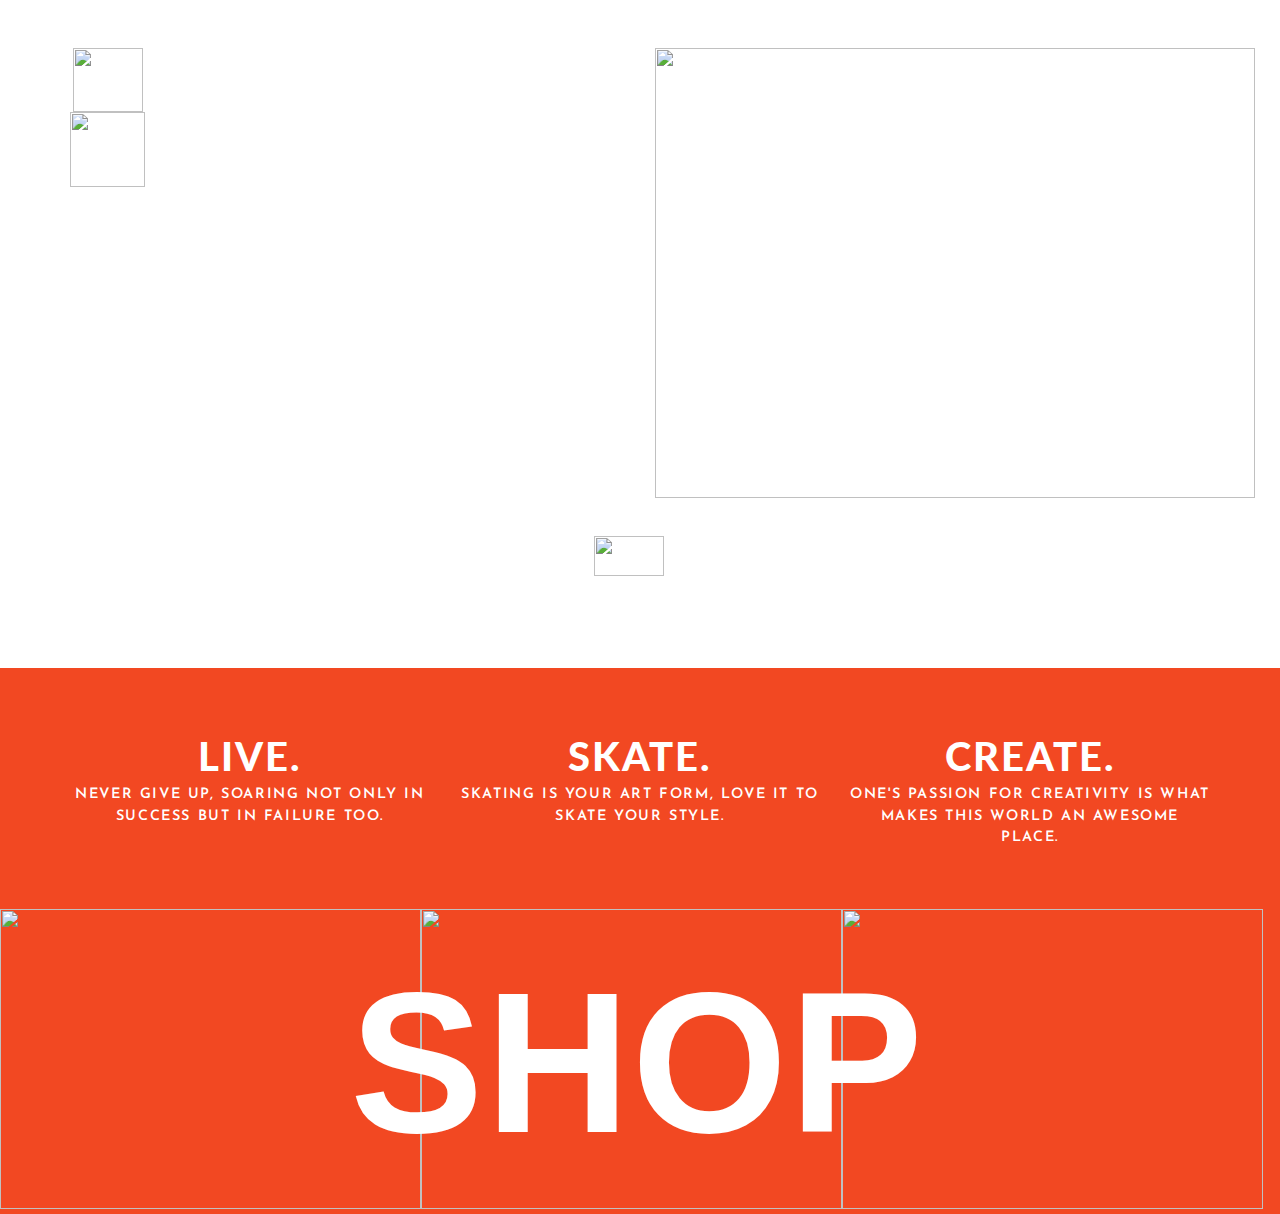
==== index.html @ 29b3d871 "Add layout, content and images" ====
<!DOCTYPE html>
<html>
  <head>
    <title>Beach Bum Skateboards</title>
    <link rel="stylesheet" href="https://maxcdn.bootstrapcdn.com/bootstrap/3.3.7/css/bootstrap.min.css" integrity="sha384-BVYiiSIFeK1dGmJRAkycuHAHRg32OmUcww7on3RYdg4Va+PmSTsz/K68vbdEjh4u" crossorigin="anonymous">
    <link rel="stylesheet" href="https://maxcdn.bootstrapcdn.com/bootstrap/3.3.7/css/bootstrap-theme.min.css" integrity="sha384-rHyoN1iRsVXV4nD0JutlnGaslCJuC7uwjduW9SVrLvRYooPp2bWYgmgJQIXwl/Sp" crossorigin="anonymous">
    <link href="https://fonts.googleapis.com/css?family=Josefin+Sans|Lato" rel="stylesheet">
    <link href="css/main.css" rel="stylesheet" />

    <meta charset="UTF-8">
    <meta name="Custom designs skateboard shop by Beach Bum" content="Skateboard Shop">
    <meta name="author" content="Bryan Aellen, Jonathan Aellen">
  </head>
  <body>

<!-- Section 1: Jumbotron -->
    <div class="jumbotron">
      <div class="container">
        <div class="row">
          <div class="col-md-1">
            <a href="https://www.youtube.com/user/DubDancin" target='_blank'><img class="youtube" src="https://i.imgsafe.org/6c10fb236a.png" height="64" width="70"></a>
            <a href="https://www.instagram.com/dub_dancin/" target='_blank'><img class="instagram" src="https://i.imgsafe.org/6c2d2868c4.png" height="75" width="75"></a>
          </div>
          <div class="col-md-4 col-md-offset-5">
            <img src="https://i.imgsafe.org/66a5943e86.png" height="450" width="600">
          </div>
        </div>

        <img class="arrow" src="https://i.imgsafe.org/6cca47bb64.png" height="40" width="70">

      </div>
    </div>

<!-- Section 2: Content-->
    <div class="supporting">
      <div class="container">
        <div class="row">
          <div class="col-md-4">
            <h2>Live.</h2>
            <p>Never give up, soaring not only in success but in failure too.</p>
          </div>

          <div class="col-md-4">
            <h2>Skate.</h2>
            <p>Skating is your art form, love it to skate your style.</p>
          </div>

          <div class="col-md-4">
            <h2>Create.</h2>
            <p>One's passion for creativity is what makes this world an awesome place.</p>
          </div>

         <div class="clearfix"></div>
       </div>
     </div>
   </div>

<!--Section 3: Images-->
    <div class="featuring">
      <div class="container">
          <img src="https://i.imgsafe.org/6f0b661c2c.jpg" width="421" height="300">
          <img src="https://i.imgsafe.org/6f0b350b13.jpg" width="421" height="300">
          <img src="https://i.imgsafe.org/6f0b10005d.jpg" width="421" height="300">
      </div>
        <h1>Shop</h1>
    </div>

    <!-- SHOP TABLE STARTS HERE

    <table width="1000" border="0" cellspacing="0" cellpadding="0" align="center" class="table">
      <tr>
        <td align="left" style="padding-bottom:8px;"><BP:ShopLogo></td>
      </tr>
      <tr>
        <td class="shopTitle"><BP:ShopTitle></td>
      </tr>
      <tr>
        <td><img src="/images/spacer.gif" width="1" height="8"></td>
      </tr>
      <tr>
        <td><table width="100%" border="0" cellspacing="0" cellpadding="0" class="text1">
            <tr>
              <td width="120" class="sideBar" valign="top"><BP:ShopPages>
                <br>
                <table width="100%" border="0" cellspacing="0" cellpadding="0" class="text1">
                  <tr>
                    <td align="center"><BP:RandomProduct></td>
                  </tr>
                </table></td>
              <td width="8">&nbsp;</td>
              <td class="mainContentArea" valign="top"><BP:MainContent></td>
            </tr>
          </table></td>
      </tr>
      <tr>
        <td><img src="/images/spacer.gif" width="1" height="8"></td>
      </tr>
      <tr>
        <td class="bottomBar" align="center"><BP:Copyright></td>
      </tr>
    </table>

   -->

    <!-- Scripts -->
    <script src="js/main.js"></script>
  </body>
</html>
---- css/main.css ----
html, body {
  margin: 0;
  padding: 0;
}

h1, h2, a {
  font-family: "Lato", sans-serif;
  font-size: 40px;
  font-style: normal;
  font-weight: 900;
  letter-spacing: 2px;
  line-height: 36px;
  text-transform: uppercase;
}

p {
  font-family: "Josefin Sans", sans-serif;
  font-size: 14.4px;
  font-style: normal;
  font-weight: 600;
  letter-spacing: 1.6px;
  line-height: 21.6px;
  text-transform: uppercase;
}

/* Jumbotron */
.jumbotron {
  margin-bottom: 0;
  height: 668px;
  background: url("https://i.imgsafe.org/66b48d8f8a.jpeg") no-repeat center center;
  background-size: cover;
}

.jumbotron .youtube {
  margin-left: 3px;
}

.jumbotron .arrow {
  display: inline-block;
  position: relative;
  left: 46%;
  margin-top: 38px;
}

/* Supporting */
.supporting {
  background-color: #f24822;
  color: #fff;
}

.supporting .col-md-4{
  margin: 50px 0 50px 0;
  text-align: center;
}

/* Featuring */
.featuring {
  background-color: #f24822;
}

.featuring .container {
  display: inline-flex;
  margin: 0;
  padding: 0;
  width: 1263px;
  background-color: #f24822;
}

h1 {
  font-family: "Arial", sans-serif;
  color: #fff;
  font-size: 200px;
  font-weight: 600;
  float: none;
  position: absolute;
  left: 350px;
  top: 1025px;
}

/* Table */

.table {
  border: 1px solid black;
}

/* Footer */
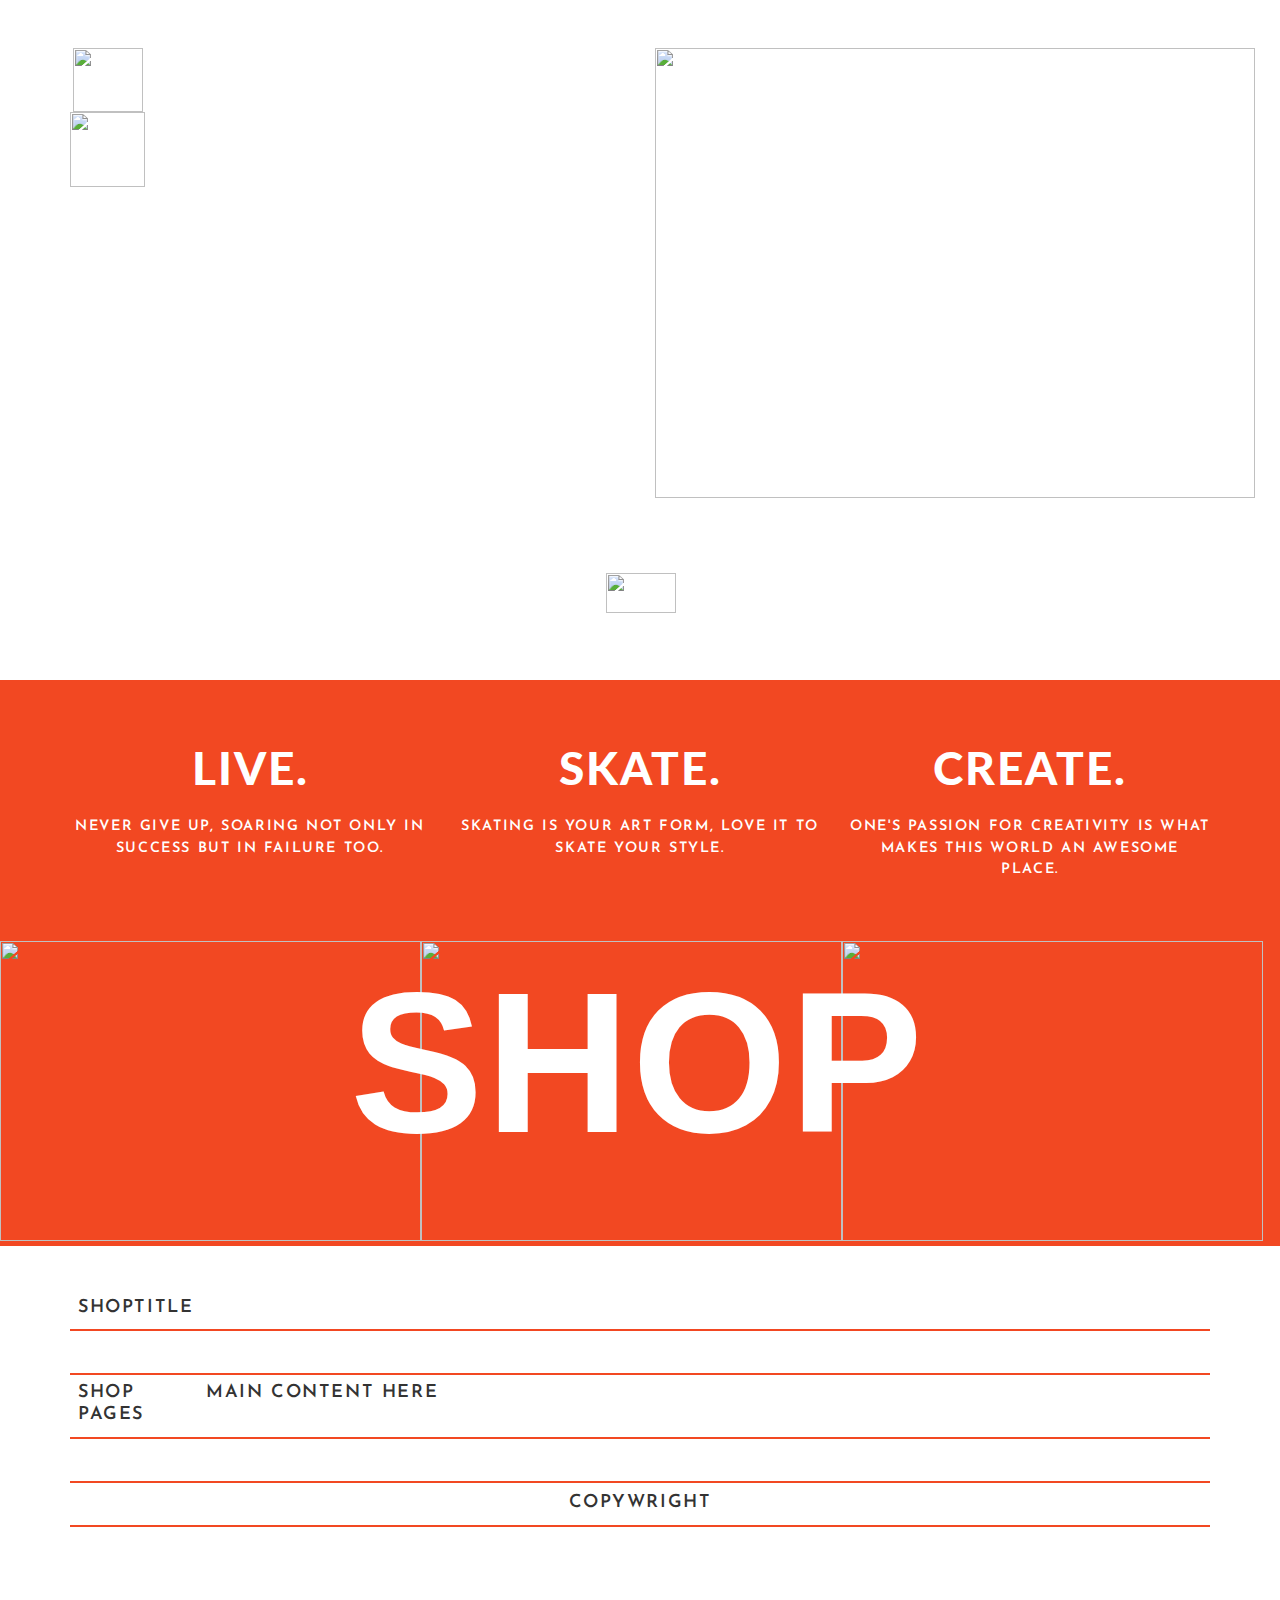
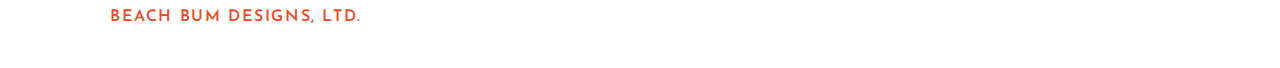
==== commit 3b13926a: "Add customized table, footer, and styling" ====
--- a/index.html
+++ b/index.html
@@ -6,6 +6,7 @@
     <link rel="stylesheet" href="https://maxcdn.bootstrapcdn.com/bootstrap/3.3.7/css/bootstrap-theme.min.css" integrity="sha384-rHyoN1iRsVXV4nD0JutlnGaslCJuC7uwjduW9SVrLvRYooPp2bWYgmgJQIXwl/Sp" crossorigin="anonymous">
     <link href="https://fonts.googleapis.com/css?family=Josefin+Sans|Lato" rel="stylesheet">
     <link href="css/main.css" rel="stylesheet" />
+    <link rel="stylesheet" media="(min-width: 1px)" href="css/queries.css" />
 
     <meta charset="UTF-8">
     <meta name="Custom designs skateboard shop by Beach Bum" content="Skateboard Shop">
@@ -26,7 +27,7 @@
           </div>
         </div>
 
-        <img class="arrow" src="https://i.imgsafe.org/6cca47bb64.png" height="40" width="70">
+        <img class="arrow" src="https://i.imgsafe.org/78ae15a681.png" height="40" width="70">
 
       </div>
     </div>
@@ -36,17 +37,17 @@
       <div class="container">
         <div class="row">
           <div class="col-md-4">
-            <h2>Live.</h2>
+            <h2>Live.</h2><br>
             <p>Never give up, soaring not only in success but in failure too.</p>
           </div>
 
           <div class="col-md-4">
-            <h2>Skate.</h2>
+            <h2>Skate.</h2><br>
             <p>Skating is your art form, love it to skate your style.</p>
           </div>
 
           <div class="col-md-4">
-            <h2>Create.</h2>
+            <h2>Create.</h2><br>
             <p>One's passion for creativity is what makes this world an awesome place.</p>
           </div>
 
@@ -55,7 +56,7 @@
      </div>
    </div>
 
-<!--Section 3: Images-->
+<!--Section 3: SHOP-->
     <div class="featuring">
       <div class="container">
           <img src="https://i.imgsafe.org/6f0b661c2c.jpg" width="421" height="300">
@@ -63,44 +64,68 @@
           <img src="https://i.imgsafe.org/6f0b10005d.jpg" width="421" height="300">
       </div>
         <h1>Shop</h1>
+    </div><br><br>
+
+<!-- Section 4: Table-->
+    <div class="container">
+
+      <table width="1000" cellspacing="0" cellpadding="0" align="center" class="table">
+
+          <tr id="row-1-1">
+            <td class="shopTitle"><BP:ShopTitle>ShopTitle</td>
+          </tr>
+
+          <tr>
+            <td><img src="/images/spacer.gif" width="1" height="8"></td>
+          </tr>
+
+          <tr>
+            <td>
+
+              <table width="100%" cellspacing="0" cellpadding="0" class="text1">
+                <tr id="row-3-1">
+
+                  <td width="120" class="sideBar" valign="top">
+                      Shop Pages<BP:ShopPages><br>
+
+                  <!-- <table width="100%" cellspacing="0" cellpadding="0" class="text1">
+
+                        Random Product
+                          <tr>
+                              <td align="center"><BP:RandomProduct></td>
+                          </tr>
+
+                      </table> -->
+                  </td>
+
+                  <td width="8">&nbsp;</td>
+
+                  <td class="mainContentArea" valign="top">
+                    <BP:MainContent> Main Content Here
+                  </td>
+
+                </tr>
+              </table>
+            </td>
+          </tr>
+
+          <tr>
+            <td><img src="/images/spacer.gif" width="1" height="8"></td>
+          </tr>
+
+          <tr>
+            <td class="bottomBar" align="center"><BP:Copyright> Copywright</td>
+          </tr>
+
+      </table>
+    </div><br><br>
+
+    <!-- Footer -->
+    <div class="footer">
+      <div class="container">
+        <h4> Beach Bum Designs, Ltd. </h4>
+      </div>
     </div>
-
-    <!-- SHOP TABLE STARTS HERE
-
-    <table width="1000" border="0" cellspacing="0" cellpadding="0" align="center" class="table">
-      <tr>
-        <td align="left" style="padding-bottom:8px;"><BP:ShopLogo></td>
-      </tr>
-      <tr>
-        <td class="shopTitle"><BP:ShopTitle></td>
-      </tr>
-      <tr>
-        <td><img src="/images/spacer.gif" width="1" height="8"></td>
-      </tr>
-      <tr>
-        <td><table width="100%" border="0" cellspacing="0" cellpadding="0" class="text1">
-            <tr>
-              <td width="120" class="sideBar" valign="top"><BP:ShopPages>
-                <br>
-                <table width="100%" border="0" cellspacing="0" cellpadding="0" class="text1">
-                  <tr>
-                    <td align="center"><BP:RandomProduct></td>
-                  </tr>
-                </table></td>
-              <td width="8">&nbsp;</td>
-              <td class="mainContentArea" valign="top"><BP:MainContent></td>
-            </tr>
-          </table></td>
-      </tr>
-      <tr>
-        <td><img src="/images/spacer.gif" width="1" height="8"></td>
-      </tr>
-      <tr>
-        <td class="bottomBar" align="center"><BP:Copyright></td>
-      </tr>
-    </table>
-
-   -->
 
     <!-- Scripts -->
     <script src="js/main.js"></script>
--- a/css/main.css
+++ b/css/main.css
@@ -13,7 +13,7 @@
   text-transform: uppercase;
 }
 
-p {
+p, h4, table, tr, td {
   font-family: "Josefin Sans", sans-serif;
   font-size: 14.4px;
   font-style: normal;
@@ -26,7 +26,7 @@
 /* Jumbotron */
 .jumbotron {
   margin-bottom: 0;
-  height: 668px;
+  height: 680px;
   background: url("https://i.imgsafe.org/66b48d8f8a.jpeg") no-repeat center center;
   background-size: cover;
 }
@@ -38,8 +38,8 @@
 .jumbotron .arrow {
   display: inline-block;
   position: relative;
-  left: 46%;
-  margin-top: 38px;
+  left: 47%;
+  margin-top: 75px;
 }
 
 /* Supporting */
@@ -51,6 +51,10 @@
 .supporting .col-md-4{
   margin: 50px 0 50px 0;
   text-align: center;
+}
+
+.supporting h2 {
+  font-size: 46px;
 }
 
 /* Featuring */
@@ -66,7 +70,7 @@
   background-color: #f24822;
 }
 
-h1 {
+.featuring h1 {
   font-family: "Arial", sans-serif;
   color: #fff;
   font-size: 200px;
@@ -79,8 +83,25 @@
 
 /* Table */
 
-.table {
-  border: 1px solid black;
+.container table, .container tr, .container td {
+  border: 0px;
+  border-collapse: collapse;
+  font-size: 18px;
+  border-bottom: 2px solid #f24822;
+}
+
+#row-1-1 {
+  border-top: 2px solid white;
+}
+
+#row-3-1 {
+  border-bottom: 3px solid white;
 }
 
 /* Footer */
+
+.footer h4 {
+  margin: 20px 40px 40px 40px;
+  color: #f24822;
+  font-size: 16px;
+}
--- a/css/queries.css
+++ b/css/queries.css
@@ -0,0 +1,13 @@
+/* Media Queries */
+
+@media (max-width: 1200px) {
+  h1 {
+    display: none;
+  }
+}
+
+@media (max-width: 800px) {
+  .featuring {
+    display: none;
+  }
+}
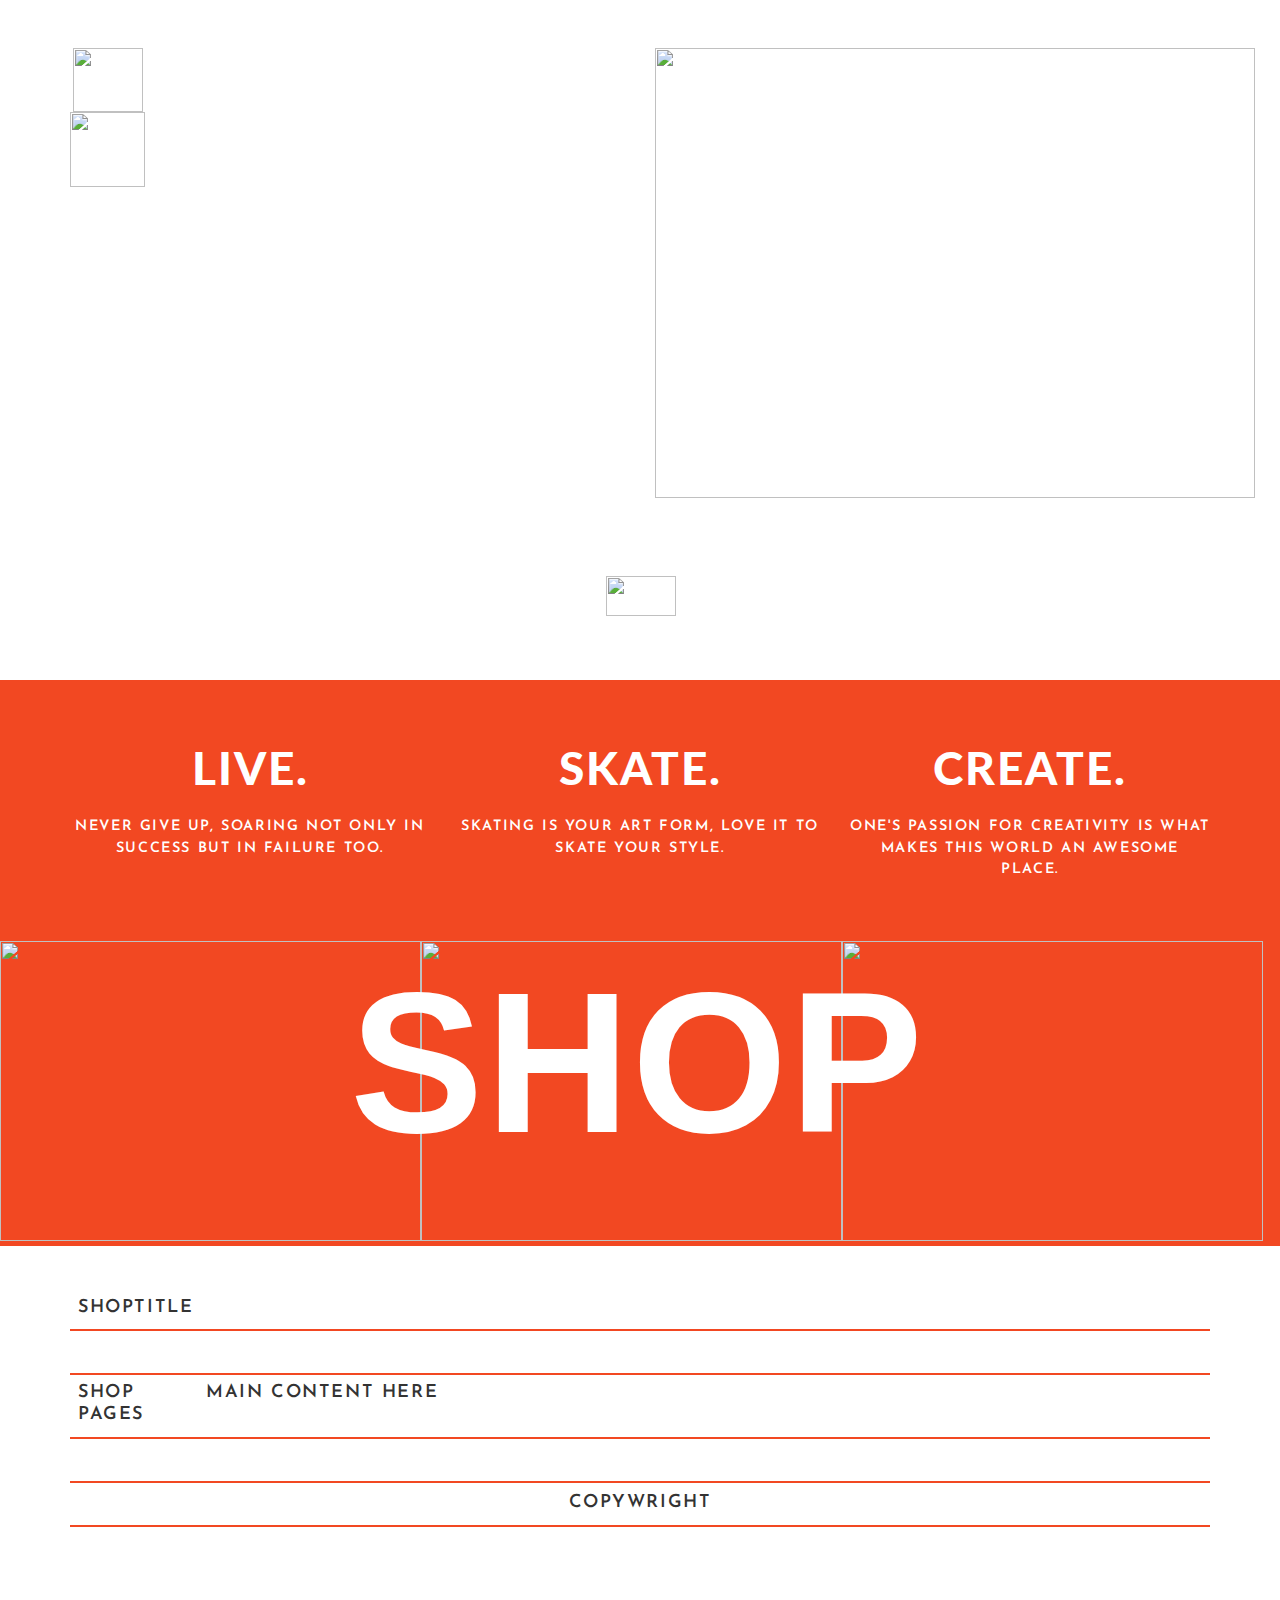
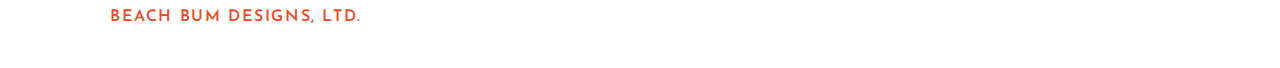
==== commit 1134c741: "Add parallax to main section" ====
--- a/index.html
+++ b/index.html
@@ -15,7 +15,7 @@
   <body>
 
 <!-- Section 1: Jumbotron -->
-    <div class="jumbotron">
+    <div class="jumbotron parallax-window" data-parallax="scroll" data-image-src="https://i.imgsafe.org/66b48d8f8a.jpeg" data-speed="0.7">
       <div class="container">
         <div class="row">
           <div class="col-md-1">
@@ -27,7 +27,9 @@
           </div>
         </div>
 
-        <img class="arrow" src="https://i.imgsafe.org/78ae15a681.png" height="40" width="70">
+        <div class="arrow">
+          <a href="#"><img src="https://i.imgsafe.org/78ae15a681.png" height="40" width="70"></a>
+        </div>
 
       </div>
     </div>
@@ -128,6 +130,9 @@
     </div>
 
     <!-- Scripts -->
+    <script src="https://code.jquery.com/jquery-3.1.0.min.js" integrity="sha256-cCueBR6CsyA4/9szpPfrX3s49M9vUU5BgtiJj06wt/s=" crossorigin="anonymous"></script>
+    <script src="https://ajax.googleapis.com/ajax/libs/jquery/1.11.0/jquery.min.js"></script>
+    <script src="js/parallax.min.js"></script>
     <script src="js/main.js"></script>
   </body>
 </html>
--- a/css/main.css
+++ b/css/main.css
@@ -29,6 +29,10 @@
   height: 680px;
   background: url("https://i.imgsafe.org/66b48d8f8a.jpeg") no-repeat center center;
   background-size: cover;
+}
+
+.parallax-window {
+    background: transparent;
 }
 
 .jumbotron .youtube {
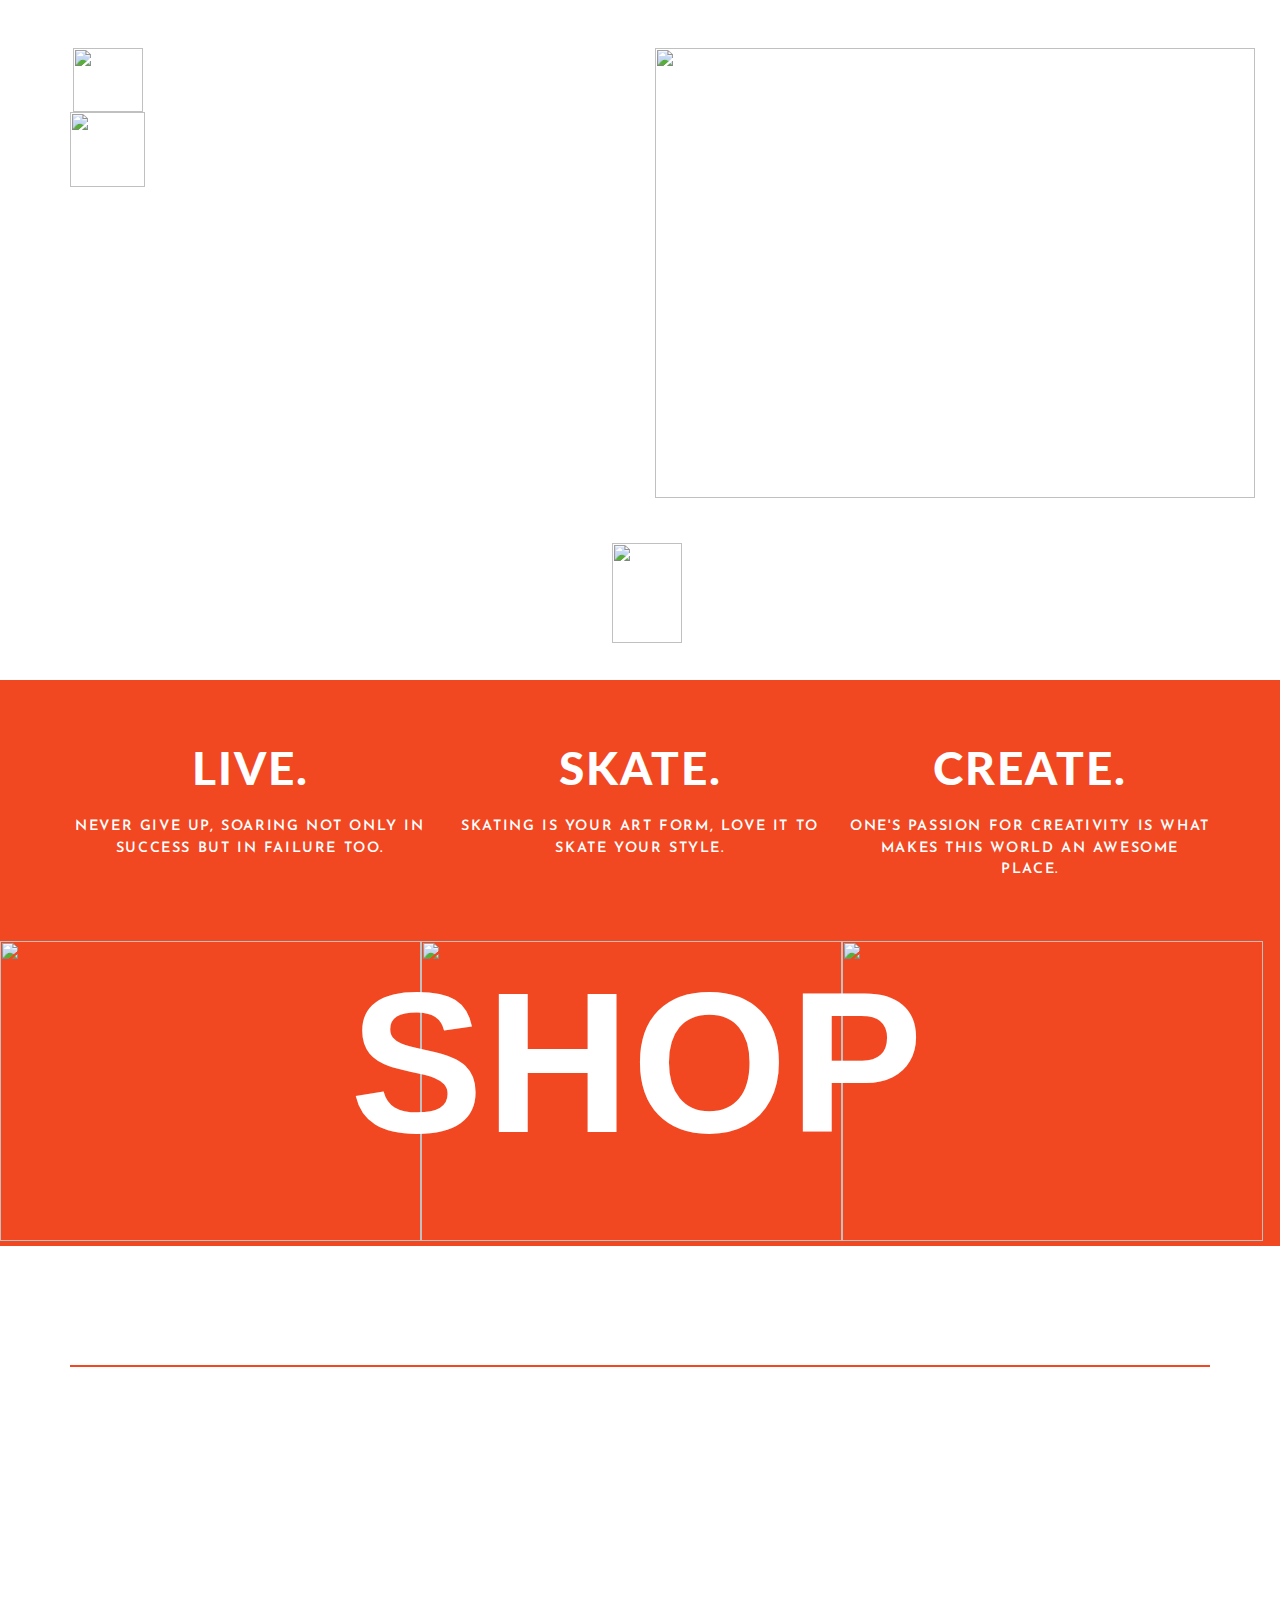
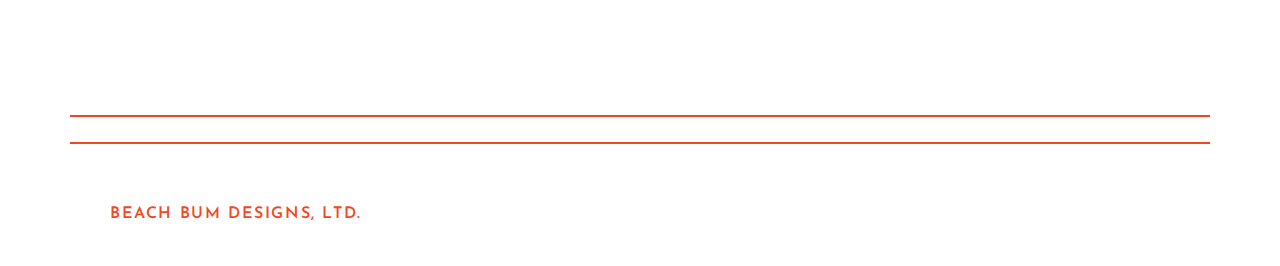
==== commit 143dcc35: "Add css media queries, add styling to shop" ====
--- a/index.html
+++ b/index.html
@@ -5,8 +5,7 @@
     <link rel="stylesheet" href="https://maxcdn.bootstrapcdn.com/bootstrap/3.3.7/css/bootstrap.min.css" integrity="sha384-BVYiiSIFeK1dGmJRAkycuHAHRg32OmUcww7on3RYdg4Va+PmSTsz/K68vbdEjh4u" crossorigin="anonymous">
     <link rel="stylesheet" href="https://maxcdn.bootstrapcdn.com/bootstrap/3.3.7/css/bootstrap-theme.min.css" integrity="sha384-rHyoN1iRsVXV4nD0JutlnGaslCJuC7uwjduW9SVrLvRYooPp2bWYgmgJQIXwl/Sp" crossorigin="anonymous">
     <link href="https://fonts.googleapis.com/css?family=Josefin+Sans|Lato" rel="stylesheet">
-    <link href="css/main.css" rel="stylesheet" />
-    <link rel="stylesheet" media="(min-width: 1px)" href="css/queries.css" />
+    <link href="css/main.css" rel="stylesheet"/>
 
     <meta charset="UTF-8">
     <meta name="Custom designs skateboard shop by Beach Bum" content="Skateboard Shop">
@@ -18,19 +17,20 @@
     <div class="jumbotron parallax-window" data-parallax="scroll" data-image-src="https://i.imgsafe.org/66b48d8f8a.jpeg" data-speed="0.7">
       <div class="container">
         <div class="row">
+
           <div class="col-md-1">
             <a href="https://www.youtube.com/user/DubDancin" target='_blank'><img class="youtube" src="https://i.imgsafe.org/6c10fb236a.png" height="64" width="70"></a>
             <a href="https://www.instagram.com/dub_dancin/" target='_blank'><img class="instagram" src="https://i.imgsafe.org/6c2d2868c4.png" height="75" width="75"></a>
           </div>
+
           <div class="col-md-4 col-md-offset-5">
             <img src="https://i.imgsafe.org/66a5943e86.png" height="450" width="600">
           </div>
         </div>
 
         <div class="arrow">
-          <a href="#"><img src="https://i.imgsafe.org/78ae15a681.png" height="40" width="70"></a>
+          <a href="#"><img src="https://i.imgsafe.org/90156e281e.png" height="100" width="70"></a>
         </div>
-
       </div>
     </div>
 
@@ -70,56 +70,24 @@
 
 <!-- Section 4: Table-->
     <div class="container">
-
-      <table width="1000" cellspacing="0" cellpadding="0" align="center" class="table">
-
-          <tr id="row-1-1">
-            <td class="shopTitle"><BP:ShopTitle>ShopTitle</td>
-          </tr>
-
-          <tr>
-            <td><img src="/images/spacer.gif" width="1" height="8"></td>
-          </tr>
-
-          <tr>
-            <td>
-
-              <table width="100%" cellspacing="0" cellpadding="0" class="text1">
-                <tr id="row-3-1">
-
-                  <td width="120" class="sideBar" valign="top">
-                      Shop Pages<BP:ShopPages><br>
-
-                  <!-- <table width="100%" cellspacing="0" cellpadding="0" class="text1">
-
-                        Random Product
-                          <tr>
-                              <td align="center"><BP:RandomProduct></td>
-                          </tr>
-
-                      </table> -->
-                  </td>
-
-                  <td width="8">&nbsp;</td>
-
-                  <td class="mainContentArea" valign="top">
-                    <BP:MainContent> Main Content Here
-                  </td>
-
-                </tr>
-              </table>
-            </td>
-          </tr>
-
-          <tr>
-            <td><img src="/images/spacer.gif" width="1" height="8"></td>
-          </tr>
-
-          <tr>
-            <td class="bottomBar" align="center"><BP:Copyright> Copywright</td>
-          </tr>
-
-      </table>
+        <table width="100%" height="100%" border="0" cellpadding="0" cellspacing="0" class="text1">
+            <tr>
+              <td class="topSides">&nbsp;</td>
+              <td height="80" colspan="2" class="shopTitle"><BP:ShopTitle></td>
+              <td class="topSides">&nbsp;</td>
+            </tr>
+            <tr>
+              <td class="middleSides">&nbsp;</td>
+              <td height="350" valign="top" class="sideBar"><BP:ShopPages><br><BP:RandomProduct></td>
+              <td valign="top" class="mainContentArea"><BP:MainContent></td>
+              <td class="middleSides">&nbsp;</td>
+            </tr>
+            <tr>
+              <td class="bottomSides">&nbsp;</td>
+              <td colspan="2" class="bottomBar" align="center" valign="top"><BP:Copyright></td>
+              <td class="bottomSides">&nbsp;</td>
+            </tr>
+       </table>
     </div><br><br>
 
     <!-- Footer -->
--- a/css/main.css
+++ b/css/main.css
@@ -1,6 +1,10 @@
 html, body {
   margin: 0;
   padding: 0;
+}
+
+body {
+  background-image: url("https://upload.wikimedia.org/wikipedia/commons/thumb/7/70/Solid_white.svg/1000px-Solid_white.svg.png");
 }
 
 h1, h2, a {
@@ -13,7 +17,7 @@
   text-transform: uppercase;
 }
 
-p, h4, table, tr, td {
+p, h4 {
   font-family: "Josefin Sans", sans-serif;
   font-size: 14.4px;
   font-style: normal;
@@ -42,8 +46,8 @@
 .jumbotron .arrow {
   display: inline-block;
   position: relative;
-  left: 47%;
-  margin-top: 75px;
+  left: 47.5%;
+  margin-top: 45px;
 }
 
 /* Supporting */
@@ -86,7 +90,6 @@
 }
 
 /* Table */
-
 .container table, .container tr, .container td {
   border: 0px;
   border-collapse: collapse;
@@ -103,9 +106,27 @@
 }
 
 /* Footer */
-
 .footer h4 {
   margin: 20px 40px 40px 40px;
   color: #f24822;
   font-size: 16px;
 }
+
+/* Media Queries */
+@media (max-width: 1200px) {
+  h1 {
+    display: none;
+  }
+}
+
+@media (max-width: 1000px) {
+  .featuring {
+    display: none;
+  }
+}
+
+@media (max-width: 1000px) {
+  .jumbotron .arrow {
+    display: none;
+  }
+}
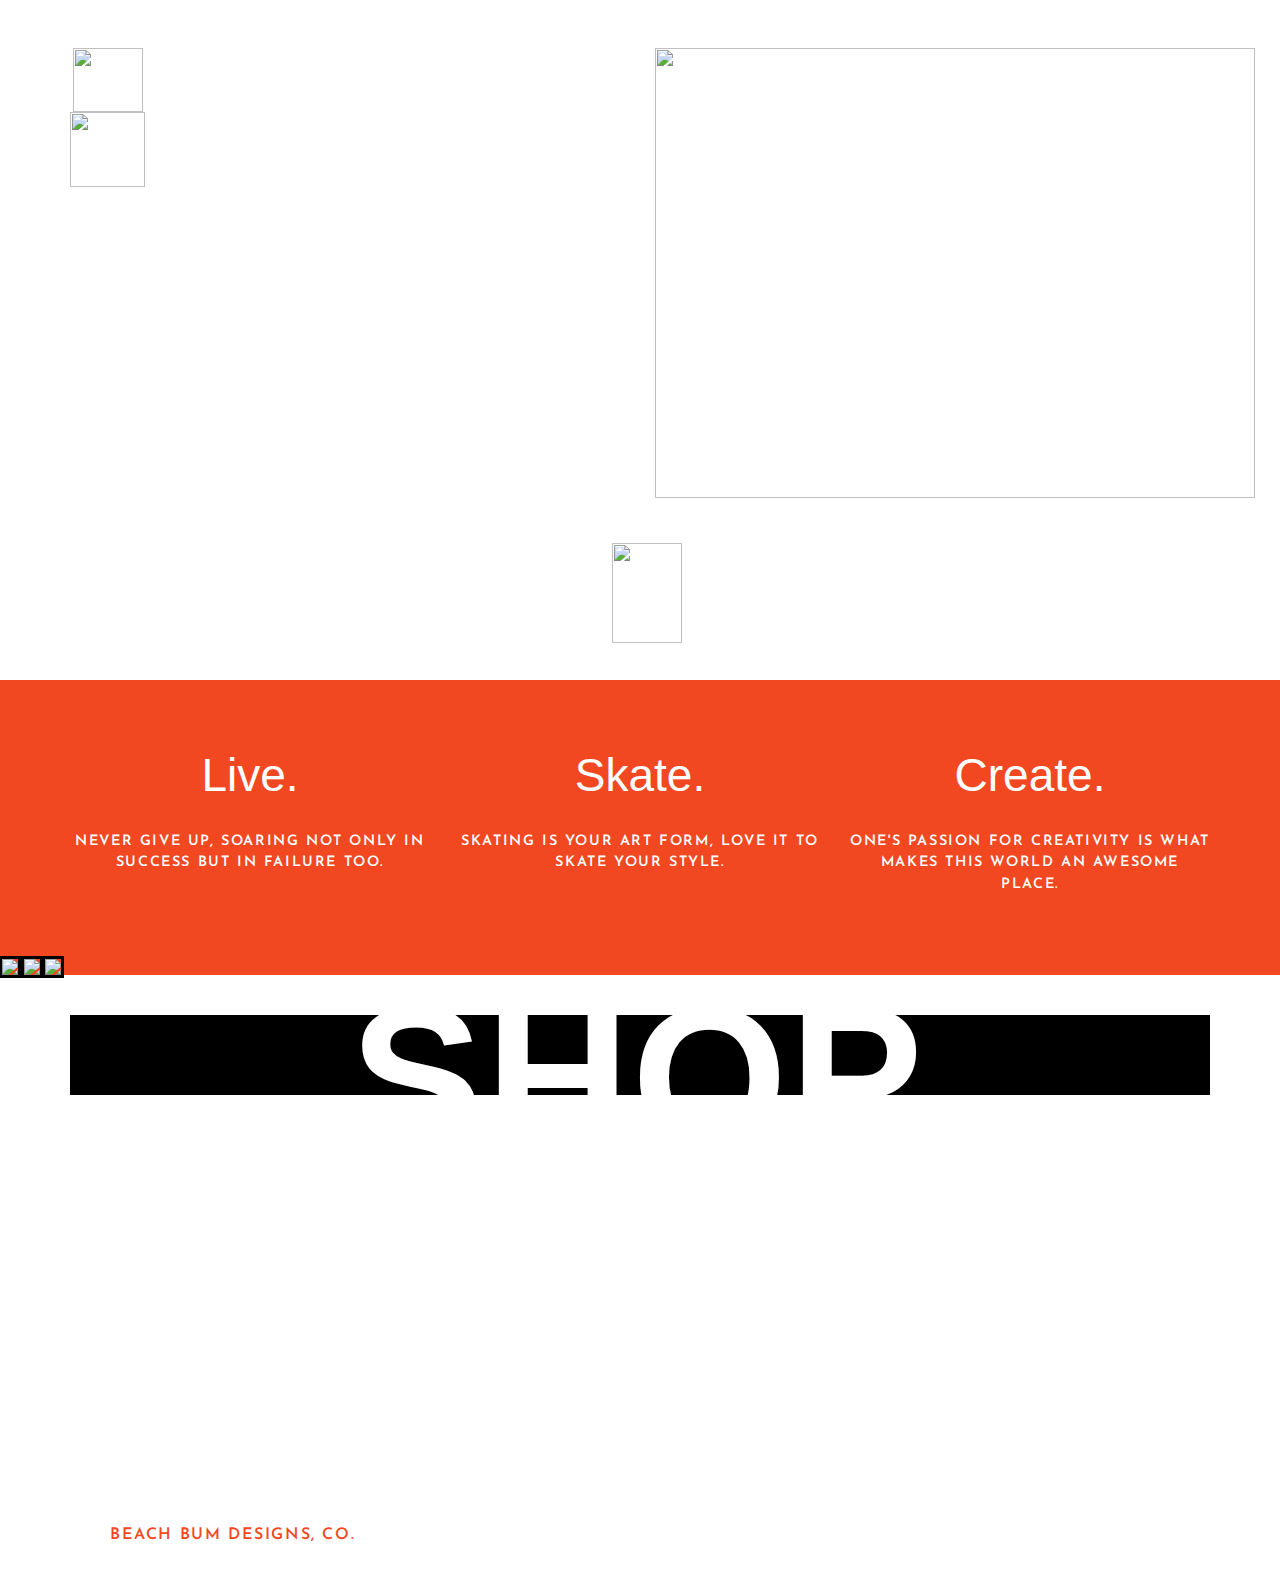
==== commit 41c8ed9c: "Fix styling issue to shop section, minor table adjustments" ====
--- a/index.html
+++ b/index.html
@@ -1,40 +1,37 @@
 <!DOCTYPE html>
 <html>
-  <head>
-    <title>Beach Bum Skateboards</title>
-    <link rel="stylesheet" href="https://maxcdn.bootstrapcdn.com/bootstrap/3.3.7/css/bootstrap.min.css" integrity="sha384-BVYiiSIFeK1dGmJRAkycuHAHRg32OmUcww7on3RYdg4Va+PmSTsz/K68vbdEjh4u" crossorigin="anonymous">
-    <link rel="stylesheet" href="https://maxcdn.bootstrapcdn.com/bootstrap/3.3.7/css/bootstrap-theme.min.css" integrity="sha384-rHyoN1iRsVXV4nD0JutlnGaslCJuC7uwjduW9SVrLvRYooPp2bWYgmgJQIXwl/Sp" crossorigin="anonymous">
-    <link href="https://fonts.googleapis.com/css?family=Josefin+Sans|Lato" rel="stylesheet">
-    <link href="css/main.css" rel="stylesheet"/>
+   <head>
+      <title>Beach Bum Skateboards</title>
+      <link rel="stylesheet" href="https://maxcdn.bootstrapcdn.com/bootstrap/3.3.7/css/bootstrap.min.css" integrity="sha384-BVYiiSIFeK1dGmJRAkycuHAHRg32OmUcww7on3RYdg4Va+PmSTsz/K68vbdEjh4u" crossorigin="anonymous">
+      <link rel="stylesheet" href="https://maxcdn.bootstrapcdn.com/bootstrap/3.3.7/css/bootstrap-theme.min.css" integrity="sha384-rHyoN1iRsVXV4nD0JutlnGaslCJuC7uwjduW9SVrLvRYooPp2bWYgmgJQIXwl/Sp" crossorigin="anonymous">
+      <link href="https://fonts.googleapis.com/css?family=Josefin+Sans|Lato" rel="stylesheet">
+      <link href="css/main.css" rel="stylesheet"/>
 
-    <meta charset="UTF-8">
-    <meta name="Custom designs skateboard shop by Beach Bum" content="Skateboard Shop">
-    <meta name="author" content="Bryan Aellen, Jonathan Aellen">
-  </head>
+      <meta charset="UTF-8">
+      <meta name="Custom designs skateboard shop by Beach Bum" content="Skateboard Shop">
+      <meta name="author" content="Bryan Aellen, Jonathan Aellen">
+   </head>
   <body>
 
 <!-- Section 1: Jumbotron -->
     <div class="jumbotron parallax-window" data-parallax="scroll" data-image-src="https://i.imgsafe.org/66b48d8f8a.jpeg" data-speed="0.7">
       <div class="container">
         <div class="row">
-
           <div class="col-md-1">
             <a href="https://www.youtube.com/user/DubDancin" target='_blank'><img class="youtube" src="https://i.imgsafe.org/6c10fb236a.png" height="64" width="70"></a>
             <a href="https://www.instagram.com/dub_dancin/" target='_blank'><img class="instagram" src="https://i.imgsafe.org/6c2d2868c4.png" height="75" width="75"></a>
           </div>
-
           <div class="col-md-4 col-md-offset-5">
             <img src="https://i.imgsafe.org/66a5943e86.png" height="450" width="600">
           </div>
         </div>
-
         <div class="arrow">
           <a href="#"><img src="https://i.imgsafe.org/90156e281e.png" height="100" width="70"></a>
         </div>
       </div>
     </div>
 
-<!-- Section 2: Content-->
+<!-- Section 2: Supporting-->
     <div class="supporting">
       <div class="container">
         <div class="row">
@@ -42,28 +39,25 @@
             <h2>Live.</h2><br>
             <p>Never give up, soaring not only in success but in failure too.</p>
           </div>
-
           <div class="col-md-4">
             <h2>Skate.</h2><br>
             <p>Skating is your art form, love it to skate your style.</p>
           </div>
-
           <div class="col-md-4">
             <h2>Create.</h2><br>
             <p>One's passion for creativity is what makes this world an awesome place.</p>
           </div>
-
          <div class="clearfix"></div>
        </div>
      </div>
    </div>
 
-<!--Section 3: SHOP-->
+<!--Section 3: Featuring-->
     <div class="featuring">
-      <div class="container">
-          <img src="https://i.imgsafe.org/6f0b661c2c.jpg" width="421" height="300">
-          <img src="https://i.imgsafe.org/6f0b350b13.jpg" width="421" height="300">
-          <img src="https://i.imgsafe.org/6f0b10005d.jpg" width="421" height="300">
+      <div class="container-fluid">
+          <img src="https://i.imgsafe.org/6f0b661c2c.jpg" width="33%" id="img1">
+          <img src="https://i.imgsafe.org/6f0b350b13.jpg" width="33%" id="img2">
+          <img src="https://i.imgsafe.org/6f0b10005d.jpg" width="33%" id="img3">
       </div>
         <h1>Shop</h1>
     </div><br><br>
@@ -93,7 +87,7 @@
     <!-- Footer -->
     <div class="footer">
       <div class="container">
-        <h4> Beach Bum Designs, Ltd. </h4>
+        <h4> Beach Bum Designs, Co. </h4>
       </div>
     </div>
 
--- a/css/main.css
+++ b/css/main.css
@@ -1,30 +1,31 @@
+
 html, body {
-  margin: 0;
-  padding: 0;
+ margin: 0;
+ padding: 0;
 }
 
 body {
-  background-image: url("https://upload.wikimedia.org/wikipedia/commons/thumb/7/70/Solid_white.svg/1000px-Solid_white.svg.png");
-}
-
-h1, h2, a {
-  font-family: "Lato", sans-serif;
-  font-size: 40px;
-  font-style: normal;
-  font-weight: 900;
-  letter-spacing: 2px;
-  line-height: 36px;
-  text-transform: uppercase;
+ background-image: url("https://upload.wikimedia.org/wikipedia/commons/thumb/7/70/Solid_white.svg/1000px-Solid_white.svg.png");
+}
+
+h1, h3, a {
+ font-family: "Lato", sans-serif;
+ font-size: 40px;
+ font-style: normal;
+ font-weight: 900;
+ letter-spacing: 2px;
+ line-height: 36px;
+ text-transform: uppercase;
 }
 
 p, h4 {
-  font-family: "Josefin Sans", sans-serif;
-  font-size: 14.4px;
-  font-style: normal;
-  font-weight: 600;
-  letter-spacing: 1.6px;
-  line-height: 21.6px;
-  text-transform: uppercase;
+ font-family: "Josefin Sans", sans-serif;
+ font-size: 14.4px;
+ font-style: normal;
+ font-weight: 600;
+ letter-spacing: 1.6px;
+ line-height: 21.6px;
+ text-transform: uppercase;
 }
 
 /* Jumbotron */
@@ -52,81 +53,151 @@
 
 /* Supporting */
 .supporting {
-  background-color: #f24822;
-  color: #fff;
+ background-color: #f24822;
+ color: #fff;
 }
 
 .supporting .col-md-4{
-  margin: 50px 0 50px 0;
-  text-align: center;
+ margin: 50px 0 50px 0;
+ text-align: center;
 }
 
 .supporting h2 {
-  font-size: 46px;
+ font-size: 46px;
 }
 
 /* Featuring */
 .featuring {
-  background-color: #f24822;
-}
-
-.featuring .container {
-  display: inline-flex;
+ background-color: #f24822;
+}
+
+.featuring .container-fluid {
   margin: 0;
   padding: 0;
-  width: 1263px;
-  background-color: #f24822;
+}
+
+#img1, #img2 {
+  margin-left: 2px;
+}
+
+.featuring #img3 {
+  margin-left: 1px;
+}
+
+.featuring img {
+  outline: 3px solid black;
 }
 
 .featuring h1 {
-  font-family: "Arial", sans-serif;
+ font-family: "Arial", sans-serif;
+ color: #fff;
+ font-size: 200px;
+ font-weight: 600;
+ float: none;
+ position: absolute;
+ left: 350px;
+ top: 1040px;
+}
+
+/* Table */
+body tbody:first-of-type tr:first-of-type {
+ background-color: #000;
+}
+
+.table tbody:first-of-type tr:first-of-type {
+ background-color: white;
+}
+
+.container table, .container tr, .container td {
+ border-collapse: collapse;
+}
+
+.table .text1 {
+  color: #000;
+  font-size: 20px;
+  font-family: "Josefin Sans", sans-serif;
+  font-style: normal;
+  font-weight: 600;
+  text-transform: uppercase;
+  letter-spacing: 1.6px;
+  line-height: 28.6px;
+}
+
+.table label {
+ font-weight: 900;
+ font-size: 16px;
+}
+
+.table .ProductHeader {
+  font-size: 30px;
+}
+
+.table a {
+  font-size: 26px;
+  transition-duration: 0.5s;
+}
+
+.table a:hover {
+ text-decoration: none;
+ color: #F24822;
+ transition-duration: 0.5s;
+}
+
+.table a:active {
+ text-decoration: none;
+ color: #F24822;
+}
+
+.table .sideBar {
+ text-align: center;
+}
+
+.table .sideBarLink {
+ text-align: center;
+ background-color: #F24822;
+ padding-left: 10px;
+}
+
+.table .sideBar a:hover {
   color: #fff;
-  font-size: 200px;
-  font-weight: 600;
-  float: none;
-  position: absolute;
-  left: 350px;
-  top: 1025px;
-}
-
-/* Table */
-.container table, .container tr, .container td {
-  border: 0px;
-  border-collapse: collapse;
-  font-size: 18px;
-  border-bottom: 2px solid #f24822;
-}
-
-#row-1-1 {
-  border-top: 2px solid white;
-}
-
-#row-3-1 {
-  border-bottom: 3px solid white;
+}
+
+.table .container {
+border-top: 2px solid #f24822;
+border-bottom: 2px solid #f24822;
+padding: 10px;
+}
+
+.bottomBar {
+max-height: 15px;
+}
+
+td .bottomSides {
+ max-height: 30px;
 }
 
 /* Footer */
 .footer h4 {
-  margin: 20px 40px 40px 40px;
-  color: #f24822;
-  font-size: 16px;
+ margin: 20px 40px 40px 40px;
+ color: #f24822;
+ font-size: 16px;
 }
 
 /* Media Queries */
 @media (max-width: 1200px) {
-  h1 {
-    display: none;
+    h1 {
+      display: none;
+    }
   }
-}
-
-@media (max-width: 1000px) {
-  .featuring {
-    display: none;
+
+  @media (max-width: 1200px) {
+    .featuring {
+      display: none;
+    }
   }
-}
-
-@media (max-width: 1000px) {
-  .jumbotron .arrow {
-    display: none;
+
+  @media (max-width: 1000px) {
+    .jumbotron .arrow {
+      display: none;
+    }
   }
-}
